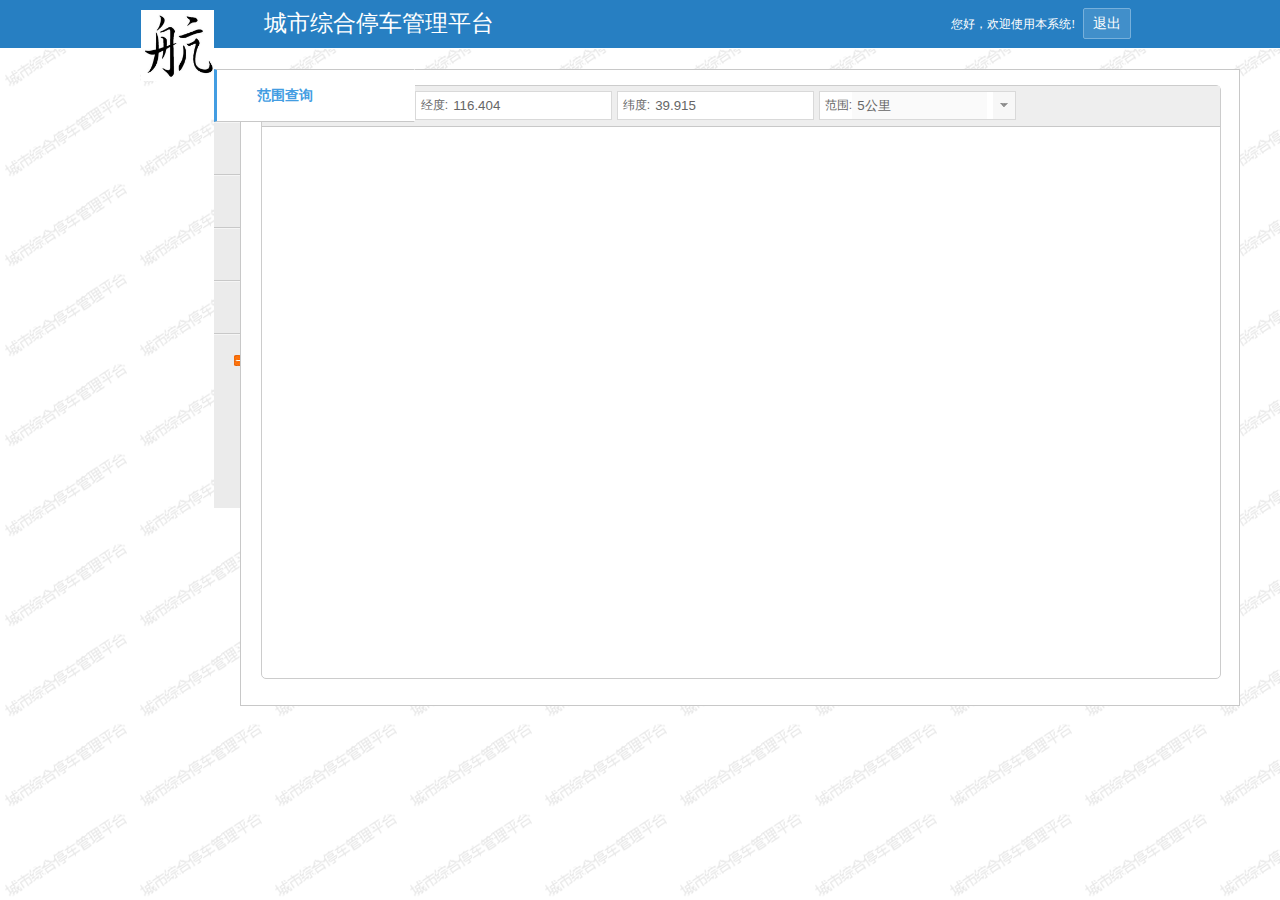
==== WebContent/Admin/Index.html @ 8df66893 "Signed-off-by: liu <hd996688@163.com>" ====
<!doctype html>
<html>
<head>
<meta charset="UTF-8">
<title>城市综合停车管理平台</title>
<link rel="shortcut icon" type="image/x-icon" href="../images/ico.png"
	media="screen">
<link rel="stylesheet" type="text/css" href="../css/public.css">
<link rel="stylesheet" type="text/css" href="css/Index.css">
<script type="text/javascript" src="../js/jquery-1.11.2.min.js"></script>
<script type="text/javascript" src="../js/userAdmin.js"></script>
<script type="text/javascript" src="js/Index.js"></script>
<script type="text/javascript" src="js/Ready.js"></script>
<script type="text/javascript"
	src="http://api.map.baidu.com/getscript?v=2.0&amp;ak=0cAPvlBqMnV3G5SK4is5gKmu&amp;services=&amp;t=20150624121059"></script>
<script type="text/javascript" src="../js/Smart.js"></script>
<script type="text/javascript" src="jsdata/rangeQueryPark.js"></script>
<script type="text/javascript" src="jsdata/creatPark.js"></script>
<script type="text/javascript" src="jsdata/adminInfo.js"></script>
<script type="text/javascript" src="jsdata/getAllUser.js"></script>
<script type="text/javascript" src="jsdata/workOrder.js"></script>
</head>

<body>
	<div class="header">
		<div class="header-inner">
			<img src="../images/logo.png" alt="logo" class="fl_lt" />
			<h2 class="fl_lt">城市综合停车管理平台</h2>
			<a href="javascript:void(0)" id="register" class="fl_rt"
				style="padding: 4px 9px">退出</a>
			<div class="fl_rt welcome">您好，欢迎使用本系统!</div>
		</div>
	</div>
	<!--end header-->

	<div class="main">
		<div class="main-l">
			<ul>
				<li class="line" style="border-color: #ebebeb"></li>
				<li id="FWcx"><a href="#" class="menu-one click-change">范围查询</a></li>
				<li class="line"></li>
				<li id="JDcx"><a href="#" class="menu-one">街道查询</a></li>
				<li class="line"></li>
				<li id="CCgl"><a href="#" class="menu-one">车场管理</a></li>
				<li class="line"></li>
				<li id="PTyh"><a href="#" class="menu-one">普通用户</a></li>
				<li class="line"></li>
				<li id="YHzx"><a href="#" class="menu-one">用户中心</a></li>
				<li class="line"></li>
				<li id="admin_repair">
                	<a href="#" class="menu-one" id="admin_repXT">工单系统</a>
					<ul>
						<li class="line" style="border-color: #ebebeb"></li>
						<li id="WCLgd">
                        	<a href="#" class="menu-two" id="hand_repair">未处理工单</a>
                        </li>
						<li class="line" style="border-color: #ebebeb"></li>
						<li id="CLZgd">
                        	<a href="#" class="menu-two" id="untreated_repair">处理中工单</a>
                        </li>
						<li class="line" style="border-color: #ebebeb"></li>
						<li id="LSgd">
                        	<a href="#" class="menu-two" id="history_repair">历史工单</a>
                        </li>
						<li class="line" style="border-color: #ebebeb"></li>
						<li><a href="#" class="menu-three"></a></li>
					</ul></li>
			</ul>
		</div>
		<!--end .main-l-->


		<div class="main-r">
			<!--范围查询-->
			<div id="range_search">
				<div class="range-map" id="range-map">
					<div class="map-text" id="map_text">
						<div class="input-div">
							<div class="fl_lt">经度:</div>
							<div class="fl_lt">
								<input type="text" class="input-self" value="116.404"
									id="longitude" />
							</div>
						</div>
						<div class="input-div">
							<div class="fl_lt">纬度:</div>
							<div class="fl_lt">
								<input type="text" class="input-self" value="39.915"
									id="latitude" />
							</div>
						</div>
						<div class="input-div">
							<div class="fl_lt">范围:</div>
							<div class="fl_lt">
								<input type="text" class="input-self" id="distance_show"
									value="5公里" disabled />
								<ul class="tablist">
									<li style="background-color: #f7f7f7"><input type="radio"
										name="distance" checked="checked" /><a href="#">5公里</a></li>
									<li><input type="radio" name="distance" /><a href="#">10公里</a></li>
									<li><input type="radio" name="distance" /><a href="#">15公里</a></li>
									<li><input type="radio" name="distance" /><a href="#">20公里</a></li>
									<li><input type="radio" name="distance" /><a href="#">25公里</a></li>
									<li><input type="radio" name="distance" /><a href="#">30公里</a></li>
								</ul>
							</div>
							<div class="fl_rt tabImg">
								<img src="images/slide1.png" />
							</div>
						</div>
						<!--街道查询-->
						<!--   <div id="street_search">
                                <select id="s_province" name="s_province"></select>  
                                <select id="s_city" name="s_city" ></select>  
                                <select id="s_county" name="s_county"></select>
                                <input id="s_street" name="s_street" value="街道" />
                                <input id="s_ensure" type="button" name="ensure" value="查询"  />
                                <script class="resources library" src="../js/area.js" type="text/javascript"></script>
                                <script type="text/javascript">_init_area();</script>
                                <div id="show"></div>
                        </div>-->
						<div id="street_search">
							<select id="s_province" name="s_province">
								<option value="">省份:</option>
								<option value="110000">北京</option>
								<option value="120000">天津</option>
								<option value="130000">河北省</option>
								<option value="140000">山西省</option>
								<option value="150000">内蒙古自治区</option>
								<option value="210000">辽宁省</option>
								<option value="220000">吉林省</option>
								<option value="230000">黑龙江省</option>
								<option value="310000">上海</option>
								<option value="320000">江苏省</option>
								<option value="330000">浙江省</option>
								<option value="340000">安徽省</option>
								<option value="350000">福建省</option>
								<option value="360000">江西省</option>
								<option value="370000">山东省</option>
								<option value="410000">河南省</option>
								<option value="420000">湖北省</option>
								<option value="430000">湖南省</option>
								<option value="440000">广东省</option>
								<option value="450000">广西壮族自治区</option>
								<option value="460000">海南省</option>
								<option value="500000">重庆</option>
								<option value="510000">四川省</option>
								<option value="520000">贵州省</option>
								<option value="530000">云南省</option>
								<option value="540000">西藏自治区</option>
								<option value="610000">陕西省</option>
								<option value="620000">甘肃省</option>
								<option value="630000">青海省</option>
								<option value="640000">宁夏回族自治区</option>
								<option value="650000">新疆维吾尔自治区</option>
								<option value="710000">台湾省</option>
								<option value="810000">香港特别行政区</option>
								<option value="820000">澳门特别行政区</option>
								<option value="990000">海外</option>
							</select>  
								<select id="s_city" name="s_city" ></select>  
                                <select id="s_county" name="s_county"></select>
                                <input id="s_street" name="s_street" value="街道" />
                                <input id="s_ensure" type="button" name="ensure" value="查询"  />
							<div id="show"></div>
						</div>
						<!--街道查询结束 end #street_search-->
					</div>
					<!--end .map-text-->
					<div id="allmap"></div>
				</div>
				<!--end .range-map-->
			</div>
			<!--范围查询结束 end #range_street-->





			<!--车场管理-->
			<div id="yard_management">
				<div class="options-list">
					<div class="options-minList options-active options-firstList" id="All_packmenu">
						<a>全部停车场</a>
					</div>
					<div class="options-minList" id="create_parkmenu">
						<a>创建停车场</a>
					</div>
				</div>
				<div class="max_tableBox" id="All_parksInfo">
					<div class="max_tableTextBox">
						<div class=" max_tableText fl_lt">停车场信息</div>
						<div class="input_rearch fl_lt" style="margin-left: 320px;">
							<div class="fl_lt">用户名：</div>
							<div>
								<input type="text" class="input_selfStyle" id="manage_usernName" />
							</div>
						</div>
						<div class="fl_lt sure_buttons">查询</div>
					</div>
					<div class="main_tables">
						<div class="main_tableThead">
							<span class="table-th6"> <input type="checkbox"
								name="parking" id="select_AllParking" onclick="doCheck(this)" />
							</span> 
                            <span class="table-th1">城市编码</span> <span class="table-th2">停车场名</span>
							<span class="table-th3">预订单价（元）</span> <span class="table-th4">停车单价（元）</span>
							<span class="table-th5" style="color: #666">停车场详情</span>
						</div>
						<ul id="All_Packing">
							<li>
                            	<span class="table-th6"> 
                            		<input type="checkbox" name="parking" onclick="toChkSon(this.checked);" />
								</span> 
                                <span class="table-th1">A1111</span> <span class="table-th2">工程技术学院停车场</span>
								<span class="table-th3">4元/小时</span> <span class="table-th4">5元/小时</span>
								<span class="table-th5">详情</span></li>
							<li>
                            	<span class="table-th6"> 
                            		<input type="checkbox" name="parking" onclick="toChkSon(this.checked);" />
								</span> 
                                <span class="table-th1">A2222</span> <span class="table-th2">工程技术学院停车场</span>
								<span class="table-th3">4元/小时</span> <span class="table-th4">5元/小时</span>
								<span class="table-th5">详情</span></li>
							<li>
                            	<span class="table-th6"> 
                           	 		<input type="checkbox" name="parking" onclick="toChkSon(this.checked);" />
								</span> 
                                <span class="table-th1">A3333</span> <span class="table-th2">工程技术学院停车场</span>
								<span class="table-th3">4元/小时</span> <span class="table-th4">5元/小时</span>
								<span class="table-th5">详情</span></li>
							<li>
                            	<span class="table-th6"> 
                            		<input type="checkbox" name="parking" onclick="toChkSon(this.checked);" />
								</span> 
                                <span class="table-th1">A4444</span> <span class="table-th2">工程技术学院停车场</span>
								<span class="table-th3">4元/小时</span> <span class="table-th4">5元/小时</span>
								<span class="table-th5">详情</span></li>
						</ul>
						<div class="DelModify_Page">
							<div class="fl_lt sure_buttons" onClick="parkDel()">删除</div>
							<div class="fl_lt sure_buttons" id="XGpark_but">修改</div>
							<div class="AllPark_Page">
								<span class="firstSpan">&lt;&lt;</span> <span>&lt;</span> <span>1</span>
								<span>2</span> <span>3</span> <span>4</span> <span>5</span> <span>&gt;</span>
								<span class="lastSpan">&gt;&gt;</span>
							</div>
							<div style="clear: both"></div>
						</div>
					</div>
				</div>
				<!--全部停车场结束 end #All_parksInfo-->
				<div class="max_tableBox" id="modificationPark">
					<div class="max_tableTextBox">
						<div class=" max_tableText fl_lt">修改停车场</div>
						<div class="fl_rt sure_buttons">提交</div>
					</div>
					<div class="modifyParkInfo">
						<div class="fl_lt">
							<span>省份：</span><input type="text" id="mod_province" />
						</div>
						<div class="fl_lt">
							<span>城市：</span><input type="text" id="mod_city" />
						</div>
						<div class="fl_lt">
							<span>城区：</span><input type="text" id="mod_area" />
						</div>
						<div class="fl_lt">
							<span>地址：</span><input type="text" id="mod_address" />
						</div>
						<div class="fl_lt">
							<span>用户名：</span><input type="text" id="mod_userName" />
						</div>
						<div class="fl_lt">
							<span>停车场名：</span><input type="text" id="mod_parkName" />
						</div>
						<div class="fl_lt">
							<span>预订单价：</span><input type="text" id="mod_unitPrice" />
						</div>
						<div class="fl_lt">
							<span>停车单价：</span><input type="text" id="mod_parkPrice" />
						</div>
						<div class="fl_lt">
							<span>停车场id：</span><input type="text" id="mod_parkID" />
						</div>
						<div class="fl_lt">
							<span>经度：</span><input type="text" id="mod_longitude" />
						</div>
						<div class="fl_lt">
							<span>纬度：</span><input type="text" id="mod_latitude" />
						</div>
						<div style="clear: both"></div>
						<div>地图</div>
					</div>
				</div>

				<div id="create_parking">
					<div id="first_createPark">
						<div class="fl_lt create_inputBox">
							<span>省份：</span>
							<!--  <input type="text" />-->
							<select id="c_province" name="c_province">
								<option value=""></option>
								<option value="110000">北京</option>
								<option value="120000">天津</option>
								<option value="130000">河北省</option>
								<option value="140000">山西省</option>
								<option value="150000">内蒙古自治区</option>
								<option value="210000">辽宁省</option>
								<option value="220000">吉林省</option>
								<option value="230000">黑龙江省</option>
								<option value="310000">上海</option>
								<option value="320000">江苏省</option>
								<option value="330000">浙江省</option>
								<option value="340000">安徽省</option>
								<option value="350000">福建省</option>
								<option value="360000">江西省</option>
								<option value="370000">山东省</option>
								<option value="410000">河南省</option>
								<option value="420000">湖北省</option>
								<option value="430000">湖南省</option>
								<option value="440000">广东省</option>
								<option value="450000">广西壮族自治区</option>
								<option value="460000">海南省</option>
								<option value="500000">重庆</option>
								<option value="510000">四川省</option>
								<option value="520000">贵州省</option>
								<option value="530000">云南省</option>
								<option value="540000">西藏自治区</option>
								<option value="610000">陕西省</option>
								<option value="620000">甘肃省</option>
								<option value="630000">青海省</option>
								<option value="640000">宁夏回族自治区</option>
								<option value="650000">新疆维吾尔自治区</option>
								<option value="710000">台湾省</option>
								<option value="810000">香港特别行政区</option>
								<option value="820000">澳门特别行政区</option>
								<option value="990000">海外</option>
							</select>  
						</div>
						<div class="fl_lt create_inputBox">
							<span>城市：</span>
							<!-- <input type="text" /> -->
							<select id="c_city" name="c_city" ></select>  
						</div>
						<div class="fl_lt create_inputBox">
							<span>城区：</span>
							<!--  <input type="text" />-->
                            <select id="c_county" name="c_county"></select>
						</div>
						<div>
							<span>地址：</span><input type="text" />
						</div>
						<div class="btnNextStep sure_buttons1" id="creatPark_firstStep">下一步</div>
					</div>
					<!--end #first_createPark-->
					<div id="secend_createPark">
						<div class="fl_lt create_inputBox">
							<span>用户名：</span><input type="text" />
						</div>
						<div class="fl_lt create_inputBox">
							<span>停车场名：</span><input type="text" />
						</div>
						<div class="fl_lt create_inputBox">
							<span>预订单价：</span><input type="text" />
						</div>
						<div>
							<span>停车单价：</span><input type="text" />
						</div>
						<div class="btnNextStep sure_buttons1" id="creatPark_secendStep">下一步</div>
					</div>
					<!--end #secend_createPark-->
					<div id="third_createPark">
						<div class="fl_lt create_inputBox">
							<span>经度：</span><input type="text" />
						</div>
						<div>
							<span>纬度：</span><input type="text" />
						</div>
						<div class="btnNextStep sure_buttons1" id="create_success"
							style="width: 100px;">确定创建</div>
					</div>
					<div id="createPark"></div>
					<!--end #third_createPark-->
				</div>
				<!--创建停车场结束 end #create_parking-->
			</div>
			<!--车场管理结束 end #yard_management-->



			<!--普通用户-->
			<div id="average_user">
				<div class="inquire-box" id="aaa">温馨提示：用户信息按用户名从a--z进行排序。</div>
				<div id="averageUser_info">
                	<div class="panel">
                    	<div class="panel-head">
                        	<div class="Head_slide"><img src="images/blueSlide.png"><span style="font-size:16px">悦宏旭昂</span></div>
                        </div>
                        <div class="panel-body">
                        	<div class="fl_lt"><em>用户名：</em><span>悦宏旭昂</span></div>
                            <div class="fl_lt"><em>真实姓名：</em><span>悦宏旭昂</span></div>
                        	<div class="fl_lt"><em>电话：</em><span>13263849483</span></div>
                            <div class="fl_lt"><em>身份证：</em><span>421394039983790876</span></div>
                            <div class="fl_lt"><em>停车总时长：</em><span>134分钟</span></div>
                            <div class="fl_lt"><em>消费总金额：</em><span>560元</span></div>
                            <div class="fl_lt"><em>注册时间：</em><span>2015-04-05 13:39:03</span></div>
                            <div class="fl_lt"><em>银行卡：</em><span>4135 3456 3567 2457 346</span></div>
                            <div class="fl_lt"><em>车牌号：</em><span>鄂D 23456</span></div>
                            <div class="fl_lt"><em>语音卡：</em><span>A1111</span></div>
                            <div style="clear:both; height:0px"></div>                     
                        </div>
                    </div>
                    <div class="panel">
                    	<div class="panel-head">
                        	<div class="Head_slide"><img src="images/redSlide.png"><span style="font-size:16px">悦宏旭昂1</span></div>
                        </div>
                        <div class="panel-body">
                        	<div class="fl_lt"><em>用户名：</em><span>悦宏旭昂</span></div>
                            <div class="fl_lt"><em>真实姓名：</em><span>悦宏旭昂</span></div>
                        	<div class="fl_lt"><em>电话：</em><span>13263849483</span></div>
                            <div class="fl_lt"><em>身份证：</em><span>421394039983790876</span></div>
                            <div class="fl_lt"><em>停车总时长：</em><span>134分钟</span></div>
                            <div class="fl_lt"><em>消费总金额：</em><span>560元</span></div>
                            <div class="fl_lt"><em>注册时间：</em><span>2015-04-05 13:39:03</span></div>
                            <div class="fl_lt"><em>银行卡：</em><span>4135 3456 3567 2457 346</span></div>
                            <div class="fl_lt"><em>车牌号：</em><span>鄂D 23456</span></div>
                            <div class="fl_lt"><em>语音卡：</em><span>A1111</span></div>
                            <div style="clear:both; height:0px"></div>                     
                        </div>
                    </div>
                    <div class="panel">
                    	<div class="panel-head">
                        	<div class="Head_slide"><img src="images/blueSlide.png"><span style="font-size:16px">悦宏旭昂</span></div>
                        </div>
                        <div class="panel-body">
                        	<div class="fl_lt"><em>用户名：</em><span>悦宏旭昂</span></div>
                            <div class="fl_lt"><em>真实姓名：</em><span>悦宏旭昂</span></div>
                        	<div class="fl_lt"><em>电话：</em><span>13263849483</span></div>
                            <div class="fl_lt"><em>身份证：</em><span>421394039983790876</span></div>
                            <div class="fl_lt"><em>停车总时长：</em><span>134分钟</span></div>
                            <div class="fl_lt"><em>消费总金额：</em><span>560元</span></div>
                            <div class="fl_lt"><em>注册时间：</em><span>2015-04-05 13:39:03</span></div>
                            <div class="fl_lt"><em>银行卡：</em><span>4135 3456 3567 2457 346</span></div>
                            <div class="fl_lt"><em>车牌号：</em><span>鄂D 23456</span></div>
                            <div class="fl_lt"><em>语音卡：</em><span>A1111</span></div>
                            <div style="clear:both; height:0px"></div>                     
                        </div>
                    </div>
                    <div class="panel">
                    	<div class="panel-head">
                        	<div class="Head_slide"><img src="images/redSlide.png"><span style="font-size:16px">悦宏旭昂1</span></div>
                        </div>
                        <div class="panel-body">
                        	<div class="fl_lt"><em>用户名：</em><span>悦宏旭昂</span></div>
                            <div class="fl_lt"><em>真实姓名：</em><span>悦宏旭昂</span></div>
                        	<div class="fl_lt"><em>电话：</em><span>13263849483</span></div>
                            <div class="fl_lt"><em>身份证：</em><span>421394039983790876</span></div>
                            <div class="fl_lt"><em>停车总时长：</em><span>134分钟</span></div>
                            <div class="fl_lt"><em>消费总金额：</em><span>560元</span></div>
                            <div class="fl_lt"><em>注册时间：</em><span>2015-04-05 13:39:03</span></div>
                            <div class="fl_lt"><em>银行卡：</em><span>4135 3456 3567 2457 346</span></div>
                            <div class="fl_lt"><em>车牌号：</em><span>鄂D 23456</span></div>
                            <div class="fl_lt"><em>语音卡：</em><span>A1111</span></div>
                            <div style="clear:both; height:0px"></div>                     
                        </div>
                    </div>
                </div><!--#averageUser_info-->
                <div style="margin-top:20px">
                	<div class="AllPark_Page mar-top">
                        <span class="firstSpan">&lt;&lt;</span> <span>&lt;</span> <span>1</span>
                        <span>2</span> <span>3</span> <span>4</span> <span>5</span> <span>&gt;</span>
                        <span class="lastSpan">&gt;&gt;</span>
                    </div>
                </div>
                <div style="clear:both"></div>
			</div>
			<!--普通用户结束 end #average_user-->



			<!--用户中心-->
			<div id="user_center">
            	<div class="options-list">
					<div class="options-minList options-active options-firstList" id="admin_JBInfo">
						<a>基本资料</a>
					</div>
					<div class="options-minList" id="admin_XGInfo">
						<a>修改资料</a>
					</div>
				</div>
                <div id="admin_basicInfo">
                	<table>
                    	<thead>
                        	<tr>
                            	<th>用户名</th>
                                <th>真实姓名</th>
                                <th>电话</th>
                            </tr>
                        </thead>
                        <tbody>
                        	<tr>
                            	<td><img src="images/nicheng.png" /><font>悦宏旭昂</font></td>
                                <td><img src="images/relname.png" /><font>悦宏旭昂</font></td>
                                <td><img src="images/phone.png" /><font>13587839489</font></td>
                            </tr>
                        </tbody>
                    </table>
                </div>
                <div id="admin_InfoSet">
                	<div class="admin_InfoBox">
                    	<div class="admin_InfoBoxText">修改资料</div>
                        <div class="admin_safeSetBox">
                            <div class="admin_safeSet"><span>用户名</span><input type="text" /></div>
                            <div class="admin_safeSet"><span>旧密码</span><input type="text" />请输入现在使用的密码</div>
                            <div class="admin_safeSet"><span>新密码</span><input type="text" />如放弃请改为空</div>
                            <div class="admin_safeSet"><span>确认密码</span><input type="text" />请再次输入新密码</div>
                            <div class="admin_safeSet"><span>手机号</span><input type="text" /></div>
                            <div class="admin_safeSet"><span>真实姓名</span><input type="text" /></div>
                            <div class="admin_safeSet" style="margin-left:105px">
                                <button type="button" class="sure_buttons" style="float:left">确定</button>
                            </div>
                        </div>
                    </div>
                </div>
            </div>
			<!--用户中心结束 end #user_center-->



			<!--工单系统-->
			<div id="repair_system">
            	<div id="admin_untreatedRep" class="main_tables">
                	<div class="main_tableThead admin_RepThead">
                    	<span class="submit_State1" style="color:#666">工单编号</span>
                        <span class="submit_State2">工单标题</span>
                        <span class="submit_State3">工单状态</span>
                    </div><!--end .main_tableThead-->
                    <ul id="Rep_submitStata">
                    	<li>
                        	<span class="submit_State1">1273893749</span>
                            <span class="submit_State2">香港服务器与国内服务器是否一样</span>
                            <span class="submit_State3">提交</span>
                        </li>
                        <li>
                        	<span class="submit_State1">1273893749</span>
                            <span class="submit_State2">香港服务器与国内服务器是否一样</span>
                            <span class="submit_State3">提交</span>
                        </li>
						<li>
                        	<span class="submit_State1">1273893749</span>
                            <span class="submit_State2">香港服务器与国内服务器是否一样</span>
                            <span class="submit_State3">提交</span>
                        </li>
						<li>
                        	<span class="submit_State1">1273893749</span>
                            <span class="submit_State2">香港服务器与国内服务器是否一样</span>
                            <span class="submit_State3">提交</span>
                        </li>
                    </ul>
                    <div style="margin-top:20px">
                        <div class="AllPark_Page mar-top">
                            <span class="firstSpan">&lt;&lt;</span> <span>&lt;</span> <span>1</span>
                            <span>2</span> <span>3</span> <span>4</span> <span>5</span> <span>&gt;</span>
                            <span class="lastSpan">&gt;&gt;</span>
                        </div>
                    </div>
                </div><!--未处理工单结束 end #admin_untreatedRep-->
                
                <div id="admin_handRep" class="main_tables">
                	<div class="main_tableThead admin_RepThead">
                    	<span class="submit_State1" style="color:#666">工单编号</span>
                        <span class="submit_State2">工单标题</span>
                        <span class="submit_State3">工单状态</span>
                    </div><!--end .main_tableThead-->
                    <ul id="Rep_handBox">
                    	<li>
                        	<span class="submit_State1">1273893749</span>
                            <span class="submit_State2">香港服务器与国内服务器是否一样</span>
                            <span class="submit_State3">处理中</span>
                        </li>
                        <li>
                        	<span class="submit_State1">1273893749</span>
                            <span class="submit_State2">香港服务器与国内服务器是否一样</span>
                            <span class="submit_State3">处理中</span>
                        </li>
						<li>
                        	<span class="submit_State1">1273893749</span>
                            <span class="submit_State2">香港服务器与国内服务器是否一样</span>
                            <span class="submit_State3">处理中</span>
                        </li>
						<li>
                        	<span class="submit_State1">1273893749</span>
                            <span class="submit_State2">香港服务器与国内服务器是否一样</span>
                            <span class="submit_State3">处理中</span>
                        </li>
                    </ul>
                    <div style="margin-top:20px">
                        <div class="AllPark_Page mar-top">
                            <span class="firstSpan">&lt;&lt;</span> <span>&lt;</span> <span>1</span>
                            <span>2</span> <span>3</span> <span>4</span> <span>5</span> <span>&gt;</span>
                            <span class="lastSpan">&gt;&gt;</span>
                        </div>
                    </div>
                </div><!--处理中工单结束 end #admin_handRep-->
                
                <div id="alone_handRep">
                	<div class="response-problem">
                        <div><span>工单标题：</span><font>香港服务器和国内服务器不一样？</font></div>
                        <div class="fl_lt div1"><span>工单编号：</span><font>s66d11e</font></div>
                        <div class="fl_lt div2"><span>提交时间：</span><font>2015-07-17 17:25:24</font></div>
                        <div class="fl_lt div3"><span>状态：</span><font>待客服响应</font></div>
                    </div><!--工单标题-->
                    <div class="range-map" style="height:auto">
                        <div class="map-text Comm-recordTxet">沟通记录</div>
                        <div class="response-dialogue">
                            <div class="dialogue-div" style="border:0px">
                                <img src="images/servers.png"/>
                                <div class="describe-text">工单内容：
                                    <font>香港服务器和国内服务器不一样？部署的系统会被国内的绿坝过滤掉吗？</font><br/>
                                    <span>2015-07-17 12：23：20</span>
                                </div>
                            </div>
                            <div class="dialogue-div dialogue-describeOdd">
                                <img src="images/userpng.png" />
                                <div class="describe-text">
                                    <font>管理员名：香港服务器和国内服务器不一样。</font><br/>
                                    <span>2015-7-17 14:20-03</span>
                                 </div>
                            </div>
                            <div class="dialogue-div dialogue-describeEven">
                                <img src="images/servers.png" />
                                <div class="describe-text">
                                    <font>用户名：好的，谢谢。</font><br/>
                                    <span>2015-7-17 15:02:36</span>
                                </div>
                            </div>
                            <div style="clear:both"></div>
                        </div><!--end .response-dialogue-->
                    </div><!--沟通记录-->
                     <div class="range-map mar-top" style="height:340px">
                        <div class="map-text Comm-recordTxet">问题反馈</div>
                        <div>
                            <div class="leave-message">留言</div>
                            <textarea placeholder="此处限定5000字符"></textarea>
                            <div class="sure_buttons fl_lt" style="margin-left:20px">确定</div>
                            <div class="add-attachment">添加附件<img src="images/attach.png" /></div>
                        </div>
                    </div><!--问题反馈-->
                </div><!--点击进去单独的未处理工单 end #alone_handRep-->
                
                <div id="admin_historyRrp" class="main_tables">
                	<div class="main_tableThead admin_RepThead">
                    	<span class="submit_State1" style="color:#666">工单编号</span>
                        <span class="submit_State2">工单标题</span>
                        <span class="submit_State3">工单状态</span>
                    </div><!--end .main_tableThead-->
                    <ul id="Rep_hiatoryBox">
                    	<li>
                        	<span class="submit_State1">1273893749</span>
                            <span class="submit_State2">香港服务器与国内服务器是否一样</span>
                            <span class="submit_State3">完成</span>
                        </li>
                        <li>
                        	<span class="submit_State1">1273893749</span>
                            <span class="submit_State2">香港服务器与国内服务器是否一样</span>
                            <span class="submit_State3">已评价</span>
                        </li>
						<li>
                        	<span class="submit_State1">1273893749</span>
                            <span class="submit_State2">香港服务器与国内服务器是否一样</span>
                            <span class="submit_State3">已评价</span>
                        </li>
						<li>
                        	<span class="submit_State1">1273893749</span>
                            <span class="submit_State2">香港服务器与国内服务器是否一样</span>
                            <span class="submit_State3">完成</span>
                        </li>
                    </ul>
                    <div style="margin-top:20px">
                        <div class="AllPark_Page mar-top">
                            <span class="firstSpan">&lt;&lt;</span> <span>&lt;</span> <span>1</span>
                            <span>2</span> <span>3</span> <span>4</span> <span>5</span> <span>&gt;</span>
                            <span class="lastSpan">&gt;&gt;</span>
                        </div>
                    </div>
                </div><!--历史工单结束 end #admin_historyRrp-->
                
                <div id="alone_historyRep">
                	<div class="response-problem">
                        <div><span>工单标题：</span><font>香港服务器和国内服务器不一样？</font></div>
                        <div class="fl_lt div1"><span>工单编号：</span><font>s66d11e</font></div>
                        <div class="fl_lt div2"><span>提交时间：</span><font>2015-07-17 17:25:24</font></div>
                        <div class="fl_lt div3"><span>状态：</span><font>待客服响应</font></div>
                    </div><!--工单标题-->
                    <div class="range-map" style="height:auto">
                        <div class="map-text Comm-recordTxet">沟通记录</div>
                        <div class="response-dialogue">
                            <div class="dialogue-div" style="border:0px">
                                <img src="images/servers.png"/>
                                <div class="describe-text">工单内容：
                                    <font>香港服务器和国内服务器不一样？部署的系统会被国内的绿坝过滤掉吗？</font><br/>
                                    <span>2015-07-17 12：23：20</span>
                                </div>
                            </div>
                            <div class="dialogue-div dialogue-describeOdd">
                                <img src="images/userpng.png" />
                                <div class="describe-text">
                                    <font>管理员名：香港服务器和国内服务器不一样。</font><br/>
                                    <span>2015-7-17 14:20-03</span>
                                 </div>
                            </div>
                            <div class="dialogue-div dialogue-describeEven">
                                <img src="images/servers.png" />
                                <div class="describe-text">
                                    <font>用户名：好的，谢谢。</font><br/>
                                    <span>2015-7-17 15:02:36</span>
                                </div>
                            </div>
                            <div style="clear:both"></div>
                        </div><!--end .response-dialogue-->
                    </div><!--沟通记录-->
                    <div class="range-map mar-top" style="height:340px">
                        <div class="map-text Comm-recordTxet">客户评价</div>
                        <div>
                            <div class="leave-message">留言</div>
                            <textarea placeholder="此处限定5000字符"></textarea>
                            <div class="sure_buttons" style="margin-left:20px">确定</div>
                        </div>
                    </div><!--客户评价-->
                </div><!--单独看一个历史工单 end #alone_historyRep-->
            </div><!--工单系统结束 end #repair_system-->
		</div>
		<!--end .main-r-->
	</div>
	<!--end .main-->
    
    
    <div id="Paging_surface"><!---所有分页面--->
        <div id="parkInfo_surface">
            <div class="all-surface">
                <div class="header-surface">
                    <img src="images/expense.png" id="suface_img1" />
                    <span>停车场</span>
                </div>
                <div class="main-surface">
                    <table>
                        <tbody>
                            <tr class="surface-even">
                                <td class="surface-firstTd"><span class="surface-firstSpan">停车场详情</span></td>
                                <td><span class="surface-firstSpan surface-secondSpan">停车场id：</span><em>1232134</em></td>
                            </tr>
                            <tr class="surface-odd">
                                <td colspan="2"><span>用户名：</span><em>悦宏旭昂</em></td>
                            </tr>
                            <tr class="surface-even">
                                <td colspan="2"><span>预定单价：</span><em>4元/小时</em></td>
                            </tr>
                            <tr class="surface-odd">
                                <td colspan="2"><span>停车单价：</span><em>5元/小时</em></td>
                            </tr>
                            <tr class="surface-even">
                                <td colspan="2"><span>停车场名：</span><em>工院停车场</em></td>
                            </tr>
                            <tr class="surface-odd">
                                <td colspan="2"><span>城市编码：</span><em>421003</em></td>
                            </tr>
                            <tr class="surface-even">
                                <td colspan="2"><span>停车场经度：</span><em>118.404</em></td>
                            </tr>
                            <tr class="surface-odd">
                                <td colspan="2"><span>停车场纬度：</span><em>32.302</em></td>
                            </tr>
                            <tr class="surface-even">
                                <td colspan="2"><span>停车场地址：</span><em>长江大学工程技术学院</em></td>
                            </tr>
                        </tbody>
                    </table>
                </div>
                <div class="footer-surface">
                    温馨提示：点击悦宏旭昂图标返回到所有停车场。
                </div>
             </div><!--.all-surface-->
           </div><!--end #parkInfo-surface-->
            
            <div id="UntreatedRep_InfoSur">
                <div class="all-surface">
                    <div class="header-surface">
                        <img src="images/expense.png" id="suface_img2" />
                        <span>未受理工单详情</span>
                    </div>
                	<div class="main-surface">
                        <table>
                            <tbody>
                                <tr class="surface-even">
                                    <td class="surface-firstTd">
                                        <span class="surface-firstSpan">工单详情</span>
                                    </td>
                                    <td>
                                        <span class="surface-firstSpan surface-secondSpan" style="width:80px;">提交时间：</span>
                                        <em>2015-02-04 12:39:02</em>
                                    </td>
                                </tr>
                                <tr class="surface-odd">
                                    <td colspan="2"><span>工单标题：</span><em>悦宏旭昂</em></td>
                                </tr>
                                <tr class="surface-even">
                                    <td colspan="2"><span>发送者：</span><em>4元/小时</em></td>
                                </tr>
                                <tr class="surface-odd">
                                    <td colspan="2"><span>用户类型：</span><em>5元/小时</em></td>
                                </tr>
                                <tr class="surface-even">
                                    <td colspan="2"><span>发送时间：</span><em>4元/小时</em></td>
                                </tr>
                                <tr class="surface-odd">
                                    <td colspan="2"><span>发送内容：</span><em>5元/小时</em></td>
                                </tr>
                                <tr class="surface-even">
                                    <td colspan="2"><div class="sure_buttons" style="margin-left:58px">受理工单</div></td>
                                </tr>
                            </tbody>
                        </table>
                    </div>
                    <div class="footer-surface">
                    	温馨提示：点击悦宏旭昂图标返回到未受理工单。
               	    </div>
                </div><!--.all-surface-->
        	</div><!--end #UntreatedRep_InfoSur-->
        </div><!--分页面结束 end #Paging_surface-->

	<!--  <script type="text/javascript">
		// 百度地图API功能
		var map = new BMap.Map("allmap");          
		map.centerAndZoom(new BMap.Point(116.404, 39.915), 11);
		var local = new BMap.LocalSearch(map, {
			renderOptions:{map: map}
		});
		local.search("景点");
		//左右上角的控件
		var top_left_control = new BMap.ScaleControl({anchor: BMAP_ANCHOR_TOP_LEFT});// 左上角，添加比例尺
		var top_left_navigation = new BMap.NavigationControl();  //左上角，添加默认缩放平移控件
		var top_right_navigation = new BMap.NavigationControl({anchor: BMAP_ANCHOR_TOP_RIGHT, type: BMAP_NAVIGATION_CONTROL_SMALL}); //右上角
		map.addControl(top_left_control);        
		map.addControl(top_left_navigation);     
		map.addControl(top_right_navigation); 
		//滚轮放大缩小
		map.centerAndZoom("重庆",12);                
		map.enableScrollWheelZoom();   //启用滚轮放大缩小，默认禁用
		map.enableContinuousZoom();    //启用地图惯性拖拽，默认禁用
		//单击获取点击的经纬度
		map.addEventListener("click",function(e){
		var jd=e.point.lng;
		var wd=e.point.lat;
		document.getElementById("longitude").value=jd;
		document.getElementById("latitude").value=wd;
	});
	</script>-->

	<!--  <script type="text/javascript">
		//城市三级联动
		var Gid = document.getElementById;
		var showArea = function() {
			Gid('show').innerHTML = "<h3>省" + Gid('s_province').value + " - 市"
					+ Gid('s_city').value + " - 县/区" + Gid('s_county').value
					+ "</h3>"
		}
		Gid('s_county').setAttribute('onchange', 'showArea()');
	</script>
	-->
</body>
</html>
---- WebContent/css/public.css ----
*{ margin:0; padding:0;}
.fl_lt{ float: left;}
.fl_rt{ float: right;}
img{ border: none;}
a{ text-decoration: none;}
ul,li{ list-style:none;}
.mar-top{
	margin-top:20px;
	}

/*for header*/
.header{ width: 100%; height:48px; background:#277fc2;  left: 0; top: 0; border-bottom: 1px #fff solid;}
.header-inner{ width: 78%; height: inherit; margin: 0 auto; font-family: 微软雅黑;}
.header-inner img{ width: 73px; padding-top: 10px;}
.header-inner h2{ margin-left: 50px; margin-top:4px; line-height: 40px; font-size: 23px; font-weight: normal; color: #fff;}
.header-inner a{color: #FFFFFF; float: right; font-size: 14px; background-color: #418FCA; padding: 7px 9px; margin: 8px; margin-top: 8px; border: 1px solid #77B0DB; border-radius: 2px;}
.header-inner a:hover{ background-color:#499AD8;}
.header-inner .welcome{ height: 48px; line-height: 48px; color: #fff; font-size: 12px;}



/* for footer */
.footer{ background:#FBFEFF; height:230px; width:100%; position:relative;top:-4px; border-top:1px solid #ededed;margin:0 auto;border-bottom:1px solid #ededed}
.footer_box{ width:150px; height:180px; margin:30px;}
.footer_first_box{ margin-left:165px;}
.footer_box_h4{ color:#333; font-size:16px; padding-bottom:5px;}
.footer li{ float:none; margin-top:5px; font-size:12px; padding-left:2px; line-height:18px;}
.footer_box_a{ padding:5px; color:#00a2ca; padding-left:0px;}
.footer_box_a:hover{ text-decoration:underline;}
#copyright{ width: 100%; height: 35px; text-align: center; color: #666; padding-top: 20px; font-size: 12px; margin: 0 auto; margin-top: -10px; background-color: rgb(251, 254, 255);}



.main{
	width: 1200px;
  	min-width: 1200px;
  	margin: 20px auto;
	}
	
/*main left*/
.main-l{
	float: left;
  	width: 200px;
  	min-width: 200px;
 	background-color: #ebebeb;
  	border-right: 1px solid #c8c8c8;
 	position: relative;
  }
.main-l .menu-one{
	font-size: 14px;
 	cursor: pointer;
  	font-weight: bold;
  	position: relative;
  	color:#4A4949;
  	padding: 15px 0px 15px 40px;
  	display: block;
	} 
.main-l .menu-two{
	font-size: 14px;
 	cursor: pointer;
  	position: relative;
  	color:#4A4949;
	padding: 5px 0px 5px 40px;
  display: block;
	}
.main-l .menu-three{
	padding: 25px 0px 0px 40px;
	}
.main-l .line{
	border: 0;
  	margin-right: 10px;
  	border-top: 1px solid #c8c8c8;
  	border-bottom: 1px solid #f5f5f5;
  	padding: 0;
  	font-size: 0;
}
.main-l #user_li{
	background-image:url(../images/hide-show.png);
	background-repeat:no-repeat;
	background-position: 20px -463px;
	}
.main-l .click-change{
   	background-color: #fff;
  	border-left: 3px solid #439DE2;
  	border-top: 1px solid #C8C8C8;
  	border-bottom: 1px solid #C8C8C8;
  	border-right: 1px solid #fff;
  	position: relative;
  	z-index: 2;
  	margin: -2px -1px -1px 0px;
	color:#439DE2;
}

/*admin repair-stystem bak-img*/
#admin_repair{
	background-image: url(../images/hide-show.png);
	  background-repeat: no-repeat;
	  background-position: 20px -463px;
	}


/*main right*/ 
.main-r{
	margin-left: 200px;
  	min-height: 600px;
  	border: 1px solid #c8c8c8;
    background-color: #fff;
    position: relative;
    padding: 15px 20px 20px 20px;
	}
.input-div{
	  height: 27px;
	  line-height:27px;
	  position: relative;
	  border: 1px solid #d9d9d9;
	  width: 190px;
	  margin-right: 5px;
	  background: white;
	  float:left;
	  color:#666;
	  padding-left:5px;
	}
.input-self{
	  width: 125px;
	  border: none;
	  outline: none;
	  padding: 0 5px;
	  color:#666;
	  line-height: 27px;
	  height: 27px;
	}
#calendar, #calendar1{
	border:0px;
	width:135px;
	}
/*#range_street*/
.range-map{
	width:958px;
	height:592px;
	border:solid 1px #ccc;
	border-radius:5px;
	}
.map-text{
	height:35px;
	border-bottom:1px solid #c8c8c8;;
	color: #333;
  	font-size: 12px;
	padding: 5px 0px 0px 15px;
	  background: -webkit-linear-gradient(top,#eee,#eee,#eee,#eee,#eee);
  background: -moz-linear-gradient(top,#ffe28e,#f6c463);
  background: -ms-linear-gradient(top,#ffe28e,#f6c463);
  background: -o-linear-gradient(top,#ffe28e,#f6c463);
  background: linear-gradient(top,#ffe28e,#f6c463);
/*  display:none;*/
	}
#allmap{
	width:956px;
	height:550px;
	}
#createPark{
	width:956px;
	height:550px;
	}
.tabImg{
	background-color: #F7F7F7;
  width: 22px;
  text-align: center;
  cursor:pointer;
  }
.tablist{
	display:none;
  width: 174px;
  background-color: #fff;
  border: 1px solid #e5e5e5;
  position: absolute;
  top: -1px;
  left: -1px;
  z-index: 999;
  margin-top: 28px;
  }
 .tablist li{
	 padding:0px 10px;
	 cursor:pointer;
	 }
 .tablist li a{
	 padding-left:20px;
	 color:#666;
	 font-size:12px;
	 }
/*#range_search{
	display:none;
	}*/
	
	
/*---#yard_management---*/
.options-list{
  margin: 20px 0px;
  height: 32px;
  line-height: 28px;
  border-bottom: 1px solid #ccc;
}
 .options-minList{ 
  border: 1px solid #c8c8c8;
  border-left: none;
  width: auto;
  height: 28px;
  float: left;
  display: inline-block;
  padding: 0 20px;
  height: 31px;
  line-height: 31px;
  background-color: #ebebeb;
  cursor: pointer;
 }
 .options-active{
  border-top: 2px solid #439DE2;
  border-bottom: 1px solid #fff;
  background-color: #fff;
  }
.options-firstList{
	border-left: 1px solid #c8c8c8;
	}
	
/*---#street_search---*/
#street_search{
	display: none;
  	float: left;
    }
#street_search select, #s_street,#first_createPark select,#a_street{
	  border: 1px #d9d9d9 solid;
	  background: #FFFFFF;
	  display: block;
	  width: 180px;
	  height: 30px;
	  float: left;
	  margin-right: 4px;
	  outline:none;
	 }
#s_street,#a_street{
	  border-radius: 4px;
	  height: 27px;
	  padding: 0px 6px;
	  width: 165px;
	}
#s_ensure{
  width: 50px;
  height: 30px;
  text-align: center;
  outline:none;
  margin-top:5px;
 }
.arround-parking{
  padding-right: 20px;
  height: 30px;
  background-color: #418FCA;
  margin-top: 20px;
  margin-right: 20px;
  text-align: center;
  line-height: 30px;
  color: #fff;
  border: 2px solid #DBDADA;
  border-radius: 5px;
}
#new-parking{
	height:280px;
	}
	
/*--response-system--*/
.response-problem{
	height:auto;
	min-height:40px;
	background-color:#f9f9f9;
	padding:25px 20px;
	margin-bottom:16px;
	}
.response-problem .div1{
	width:20%;
	}
.response-problem .div2{
	width:30%;
	}
.response-problem .div3{
	width:20%;
	}
.response-problem span{
	color:#666;
	font-size:12px;
	}
.response-problem font{
	color:#000;
	font-size:12px;
	}
.response-dialogue{
	padding:20px;
	}
.response-dialogue .dialogue-div{
	padding:20px;
	border-top:1px dashed #ccc;
	min-height:60px;
	margin-bottom:10px;
	}
.dialogue-describeOdd{
	background-color:rgb(247, 247, 247);
	}
.dialogue-describeEven{
	background-color:#E7F2FC;
	}
.dialogue-div .describe-text{
	margin-left:80px;
	}
.response-dialogue img{
	width:60px;
	height:60px;
	float:left;
	}
.leave-message{
  font-size: 15px;
  font-weight: bold;
  margin: 10px 20px;
  border-left: 4px solid #ff8304;
  padding-left: 6px;
}
textarea{
	width: 895px;
  	height: auto;
	min-height:200px;
  	margin: 0px 20px;
	outline:none;
	border-color:#a9a9a9;
	padding:5px 10px;
	}
.add-attachment{
	height:40px;
	line-height:40px;
	cursor:pointer;
	}
.add-attachment img{
	width:23px;
	height:23px;
	vertical-align:middle;
	margin-left:5px;
	}
---- WebContent/Admin/css/Index.css ----
body{
  font-family: Arial,"宋体",Helvetica,sans-serif;
  font-size: 12px;
  line-height: 21px;
  color: #666;
  overflow-y: scroll;
  background: url(../images/bg.png) repeat;
  }
  
/*---#yard_management---*/
#yard_management{
	display:none;
	}
.max_tableBox{
  border: 1px solid #ccc;
  border-radius: 5px;
  background-color: #fff;
  padding: 2px;
  padding-bottom: 20px;
  }
.max_tableTextBox{
    background-color: #eee;
  height: 40px;
  border-top-left-radius: 5px;
  border-top-right-radius: 5px;
  border-bottom: 1px solid #c8c8c8;
  line-height: 40px;
  padding-left: 10px;
 }
 .max_tableText{
	 font-size:16px;
	 font-weight:bold;
	 }
.input_rearch{
  height: 27px;
  line-height: 27px;
  position: relative;
  border: 1px solid #d9d9d9;
  width: 200px;
  margin-right: 10px;
  margin-top:5px;
  background: white;
  float: left;
  color: #666;
  padding-left: 5px;
  }
.input_selfStyle{
  border: none;
  outline: none;
  padding: 0 5px;
  color: #666;
  line-height: 27px;
  height: 27px;
  }
#manage_usernName{
	 width:140px;
	 }

.sure_buttons{
  width: 75px;
  margin-left: 5px;
  border: 1px solid #A9A9A9;
  text-align: center;
  height: 25px;
  line-height: 25px;
  border-radius: 3px;
  cursor: pointer;
  font-size: 12px;
  margin-top: 6px;
  margin-right: 20px;
  color: #eee;
  outline: none;
  box-shadow: inset 0 1px 0 #84C2F0,0 1px 0 rgba(0,0,0,.2);
  background: -webkit-linear-gradient(top,#75B6E7,#3C95D8);
  background: -moz-linear-gradient(top,#75B6E7,#3C95D8);
  background: -ms-linear-gradient(top,#75B6E7,#3C95D8);
  background: -o-linear-gradient(top,#75B6E7,#3C95D8);
  }
 .sure_buttons1{
  width: 100px;
  margin-left: 5px;
  border: 1px solid #A9A9A9;
  text-align: center;
  height: 35px;
  line-height: 35px;
  border-radius: 5px;
  cursor: pointer;
  font-size: 16px;
  margin-top: 6px;
  margin-right: 20px;
  color: #eee;
  outline: none;
  box-shadow: inset 0 1px 0 #84C2F0,0 1px 0 rgba(0,0,0,.2);
  background: -webkit-linear-gradient(top,#75B6E7,#3C95D8);
  background: -moz-linear-gradient(top,#75B6E7,#3C95D8);
  background: -ms-linear-gradient(top,#75B6E7,#3C95D8);
  background: -o-linear-gradient(top,#75B6E7,#3C95D8);
  }
.sure_buttons:hover, .sure_buttons1:hover{
  background: -webkit-linear-gradient(top,#7EC0F2,#4097D8);
  background: -moz-linear-gradient(top,#7EC0F2,#4097D8);
  background: -ms-linear-gradient(top,#7EC0F2,#4097D8);
  background: -o-linear-gradient(top,#7EC0F2,#4097D8);
 }

.main_tables{
  width: 100%;
  }
.main_tableThead{
  width: 100%;
  height: 50px;
  line-height: 50px;
  font-weight: bold;
  background-color: #f2f2f2;
  margin-top:3px;
  }
#All_Packing{
    border-bottom: 3px solid #ebebeb;
 	}
#All_Packing li span, .main_tableThead span{
	 display:inline-block;
	 text-align:center;
	 }
.table-th1{
	width:15%;
	}
.table-th2{
	width:30%;
	}
.table-th3{
	width:18%;
	}
.table-th4{
	width:18%;
	}
.table-th5{
	width:9%;
	color:rgb(67, 157, 226);
	cursor:pointer;
	}
.table-th5:hover{
	color:#FF6E00;
	}
.table-th6{
	width:5%;
	}
.li-even{
	width: 100%;
  background-color: rgb(249, 249, 249);
  height: 40px;
  line-height: 40px;
  border-top: dotted 1px #dddddd;
  }
.li-odd{
  width: 100%;
  background-color: #FFF;
  height: 40px;
  line-height: 40px;
  border-top: dotted 1px #dddddd;
  }
 .DelModify_Page{
	   padding: 10px 10px 0px 10px;
	}
.AllPark_Page{
	margin-top:3px;
	margin-right:5px;
	float:right;
	}
.AllPark_Page span{
	display: inline-block;
	border: 1px solid #ccc;
	width: 33px;
	height: 30px;
	line-height: 30px;
	text-align: center;
	margin-left: -4px;
	border-right: 0;
	color:rgb(67, 157, 226);
	font-size:14px;
	cursor:pointer;
	}
.AllPark_Page .firstSpan{
	width:39px;
	border-top-left-radius:5px;
	border-bottom-left-radius:5px;
	}
.AllPark_Page .lastSpan{
	width:39px;
	border-top-right-radius:4px;
	border-bottom-right-radius:4px;
	border-right:1px solid #ccc;
	}
.AllPark_Page span:hover{
	background-color:#eee;
	}
/*#modificationPark*/
#modificationPark{
	display:none;
	}
.modifyParkInfo{
	margin:20px 20px;
	}	
#modificationPark .modifyParkInfo div{
	  width: 300px;
	  margin-bottom: 30px;
	  margin-right: 4px;
	}
#modificationPark .modifyParkInfo div span{
	width:70px;
	display:inline-block;
	text-align:right;
	}
#modificationPark .modifyParkInfo div input{
	height:25px;
	width:212px;
	outline:none;
	padding:0px 3px;
	}
/*#create_parking*/
#create_parking{
	display:none;
	}
.create_inputBox{
	margin-right:10px;
	width:236px;
	}
#create_parking input{
	width:155px;
	height:25px;
	}
#create_parking span{
	text-align:right;
	width:61px;
	display:inline-block;
	}
#create_parking .btnNextStep{
	margin:30px auto;
  text-align: center;
  width:200px;
}
#secend_createPark, #third_createPark{
	display:none;
	}

/**#averageUser_info**/
#average_user{
	display:none;
	}
.inquire-box{
	position: relative;
	border: 1px solid #ccc;
	height: auto;
	min-height: 33px;
	background-color: #eee;
	padding: 4px 4px 0 4px;
	line-height:33px;
	}

#averageUser_info .panel {
  margin-bottom: 0px;
  overflow: hidden;
  border-radius: 4px;
  margin-top: 6px;
}
.panelHead_Even{
  background-color:rgb(206, 222, 252);
  border-color:rgb(206, 222, 252);
  height: 45px;
  line-height: 45px;
  padding: 0px 15px;
}
.panelHead_Odd{
  background-color: rgb(250, 222, 222);
  border-color: rgb(250, 222, 222);
  height: 45px;
  line-height: 45px;
  padding: 0px 15px;
}
.Head_slide {
  cursor: pointer;
}
.Head_slide:hover span{
	text-decoration:underline;
	}
.panel-head img {
  width: 22px;
  vertical-align: middle;
  margin-right: 20px;
}
.panel-body {
  border: 1px solid rgb(66, 139, 202);
  border-image-source: initial;
  border-image-slice: initial;
  border-image-width: initial;
  border-image-outset: initial;
  border-image-repeat: initial;
  border-bottom-left-radius: 5px;
  border-bottom-right-radius: 5px;
  padding: 10px 20px;
  display:none;
}
.panelBody_Even {
  border: 1px solid rgb(206, 222, 252);
  }
.panelBody_Odd {
  border: 1px solid rgb(250, 222, 222);
  }
.panel-body div {
  width: 25%;
  height: 35px;
  line-height: 35px;
}
#averageUser_info em {
  font-size: 14px;
  font-style: normal;
  color: rgb(240, 132, 31);
  font-weight: bold;
}
#averageUser_info span {
  font-size: 14px;
}

/*----#user_center----*/
#user_center{
	display:none;
	}
#admin_basicInfo table{
	  background: #FFF;
	  font-size: 12px;
	  border-top: 1px solid #e1e6eb;
	  margin-top: 8px;
	  border: 1px solid #e1e6eb;
	  width: 100%;
	  margin-bottom: 20px;
	  border-collapse: collapse;
	  border-spacing: 0;
	}
#admin_basicInfo thead tr{
	background-color:rgb(245, 246, 250);
	height:34px;
	line-height:34px;
	color:#999;
	  font-weight: normal;
	}
#admin_basicInfo tbody tr{
	height:42px;
	line-height:42px;
	border-top: 1px solid #e1e6eb;
  	text-align: center;
	background-color:#fff;
	color:#000;
	}
#admin_basicInfo tbody tr:hover{
	background-color:#f9f9fb;
	}
#admin_basicInfo tbody tr img{
	margin-right:6px;
	margin-top:2px;
	vertical-align:middle;
	}
/*#admin_InfoSet*/
#admin_InfoSet{
	display:none;
	}
.admin_InfoBox{
  border: 1px solid #ccc;
  border-radius: 5px;
  background-color: #eee;
  padding: 2px;
  padding-bottom: 20px;
}
.admin_InfoBoxText{
background-color: #fff;
  height: 40px;
  border-top-left-radius: 5px;
  border-top-right-radius: 5px;
  border-bottom: 1px solid #c8c8c8;
  font-size: 16px;
  line-height: 40px;
  padding-left: 10px;
  font-weight: bold;
}
.admin_safeSetBox{
	padding:20px 50px;
	}
.admin_safeSet{
  margin: 20px 0px;
  height: 35px;
  color: #F90;
	}
.admin_safeSet span{
	  width: 70px;
  display: inline-block;
  color: #585858;
}
.admin_safeSet input{
    width: 330px;
  height: 35px;
  line-height: 35px;
  margin-left: 40px;
  margin-right: 10px;
  outline: none;
  border: 1px solid #ccc;
}

/*---#repair_system---*/
#repair_system{
	display:none;
	}
/*#admin_untreatedRep*/
.admin_RepThead{
	border-top: 3px solid #ebebeb;
	}
#Rep_submitStata,#Rep_hiatoryBox,#Rep_handBox{
	border-bottom: 3px solid #ebebeb;
	}
#admin_untreatedRep .submit_State1, 
#admin_handRep .submit_State1, 
#admin_historyRrp .submit_State1{
	width: 22%;
  	padding: 0px 10px;
	display: inline-block;
  	text-align: center;
	color:rgb(67, 157, 226);
	cursor:pointer;
	}
#admin_untreatedRep .submit_State2,
#admin_handRep .submit_State2, 
#admin_historyRrp .submit_State2{
	width: 60%;
  	padding: 0px 10px;
	display: inline-block;
  	text-align: center;
	}
#admin_untreatedRep .submit_State3, 
#admin_handRep .submit_State3, 
#admin_historyRrp .submit_State3{
	width: 10%;
  	padding-left:10px;
	display: inline-block;
  	text-align: center;
	}

/*#admin_handRep*/
#admin_handRep{
	display:none;
	}

/*#admin_historyRrp*/
#admin_historyRrp{
	display:none;
	}

/*---#Paging_surface---*/
#Paging_surface{
 margin: 0px;
  padding: 0px;
  font-size: 16px;
  color: rgb(60, 60, 60);
  font-family: 宋体;
  min-width: 1200px;
  display:none;
}
.all-surface{
	width:940px;
	margin:0 auto;
	}
.header-surface{
	padding:20px 0px;
	margin-bottom:10px;
	}
 
.header-surface span{
  font-size: 16px;
  font-weight: bold;
  color: rgb(67, 157, 226);
  }
#suface_img1, #suface_img2{
	cursor:pointer;
	}
.main-surface{
	width:940px;
	background-color:#fff;
	border:solid 1px #e1e1e1;
	}
 .main-surface table{
	 width:100%;
	 }
.main-surface .surface-firstSpan{
	  width: 100px;
  border-left: 6px solid #ff8304;
  font-size: 16px;
  margin-left: 10px;
  padding-left: 5px;
  float:left;
  }
 .main-surface .surface-secondSpan{
	 width:120px;
  border-left: 0px solid #ff8304;
  }
.main-surface .surface-firstTd{
	  width: 72%;
	  }
.main-surface table span{
	  margin: 0;
	  padding: 0;
	  height: 24px;
	  width: 134px;
	  line-height: 24px;
	  float: left;
	  text-align: right;
	  display: block;
	  font-size: 14px;
	  padding-right: 5px;
	  }
 .main-surface table em{
	 margin: 0;
  padding: 0;
  float: left;
  font-style: normal;
  line-height: 24px;
  color: rgb(67, 157, 226);
  font-size: 14px;
  }
 .main-surface .surface-odd{
	width:100%;
	background-color:rgb(249, 249, 249);
	height: 45px;
  	line-height: 45px;
	border-top: dotted 1px #dddddd;
	}
 .main-surface .surface-even{
	width:100%;
	background-color:#FFF;
	height: 45px;
  	line-height: 45px;
	border-top: dotted 1px #dddddd;
	}
	
.footer-surface{
  font-size: 13px;
  color: rgb(255, 131, 4);
  margin-top: 20px;
  float: right;
  padding: 0px 40px;
}
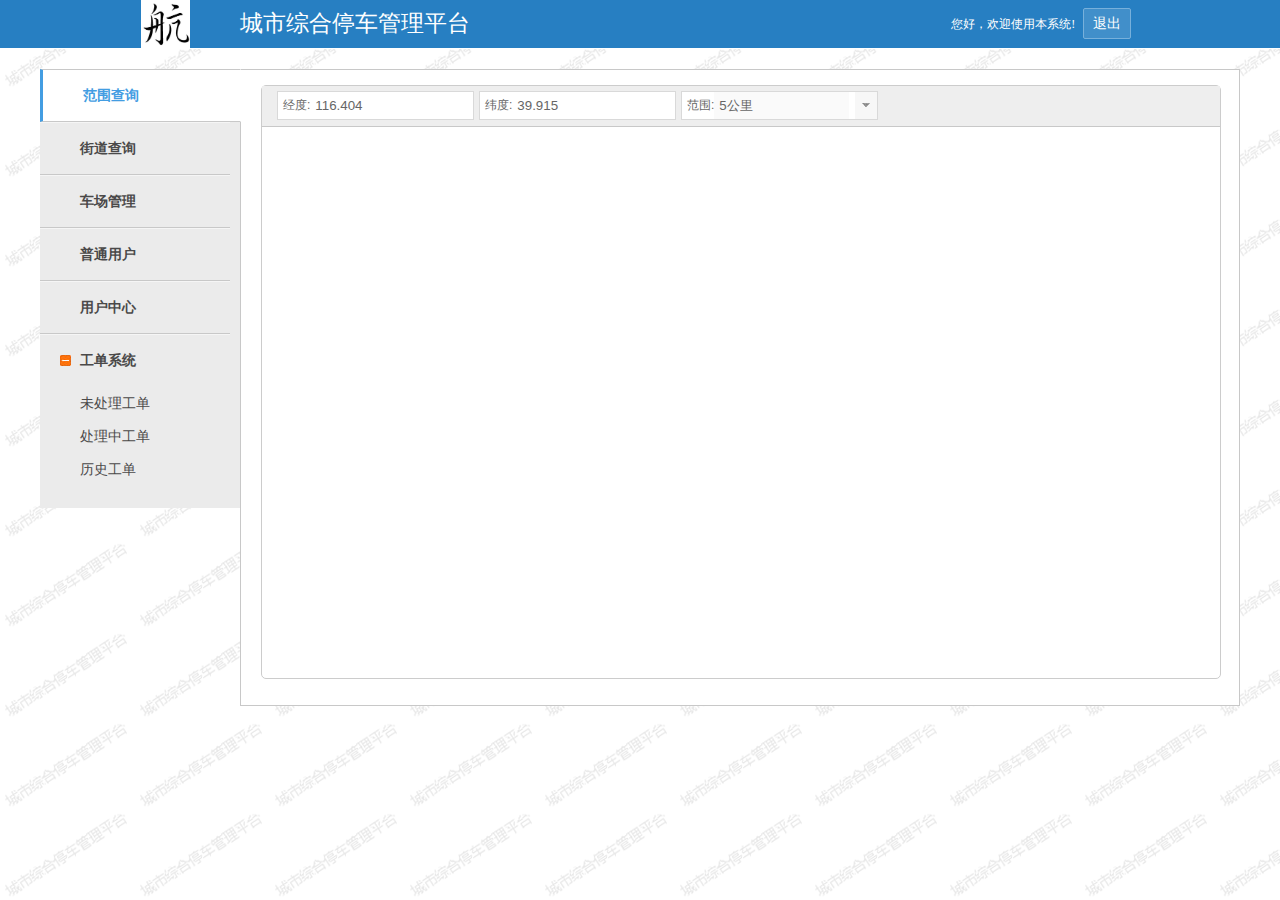
==== commit 04c4cb2a: "Signed-off-by: liu <hd996688@163.com>" ====
--- a/WebContent/Admin/Index.html
+++ b/WebContent/Admin/Index.html
@@ -8,17 +8,13 @@
 <link rel="stylesheet" type="text/css" href="../css/public.css">
 <link rel="stylesheet" type="text/css" href="css/Index.css">
 <script type="text/javascript" src="../js/jquery-1.11.2.min.js"></script>
-<script type="text/javascript" src="../js/userAdmin.js"></script>
 <script type="text/javascript" src="js/Index.js"></script>
 <script type="text/javascript" src="js/Ready.js"></script>
-<script type="text/javascript"
-	src="http://api.map.baidu.com/getscript?v=2.0&amp;ak=0cAPvlBqMnV3G5SK4is5gKmu&amp;services=&amp;t=20150624121059"></script>
+<script type="text/javascript" src="http://api.map.baidu.com/getscript?v=2.0&amp;ak=0cAPvlBqMnV3G5SK4is5gKmu&amp;services=&amp;t=20150624121059"></script>
 <script type="text/javascript" src="../js/Smart.js"></script>
-<script type="text/javascript" src="jsdata/rangeQueryPark.js"></script>
-<script type="text/javascript" src="jsdata/creatPark.js"></script>
-<script type="text/javascript" src="jsdata/adminInfo.js"></script>
-<script type="text/javascript" src="jsdata/getAllUser.js"></script>
-<script type="text/javascript" src="jsdata/workOrder.js"></script>
+<script type="text/javascript" src="../js/userAdmin.js"></script>
+<!-- data -->
+
 </head>
 
 <body>
--- a/WebContent/css/public.css
+++ b/WebContent/css/public.css
@@ -11,7 +11,7 @@
 /*for header*/
 .header{ width: 100%; height:48px; background:#277fc2;  left: 0; top: 0; border-bottom: 1px #fff solid;}
 .header-inner{ width: 78%; height: inherit; margin: 0 auto; font-family: 微软雅黑;}
-.header-inner img{ width: 73px; padding-top: 10px;}
+.header-inner img{ width: 49px;}
 .header-inner h2{ margin-left: 50px; margin-top:4px; line-height: 40px; font-size: 23px; font-weight: normal; color: #fff;}
 .header-inner a{color: #FFFFFF; float: right; font-size: 14px; background-color: #418FCA; padding: 7px 9px; margin: 8px; margin-top: 8px; border: 1px solid #77B0DB; border-radius: 2px;}
 .header-inner a:hover{ background-color:#499AD8;}
